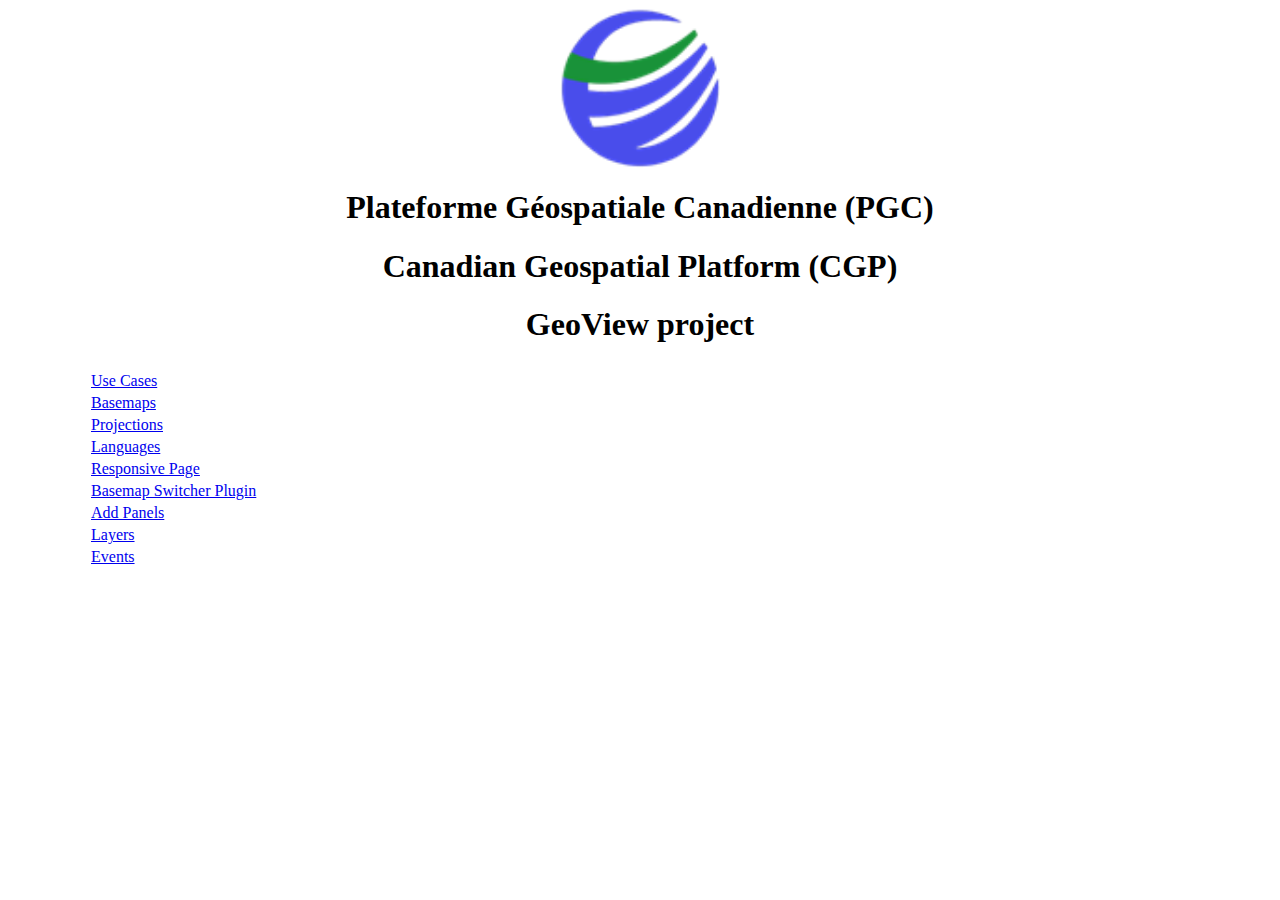
==== index.html @ de269e83 "Updates" ====
<!doctype html><html lang="en"><head><meta charset="UTF-8"/><meta name="viewport" content="width=device-width,initial-scale=1"/><title>Canadian Geospatial Platform Viewer</title><link rel="shortcut icon" href="./favicon.ico"/><style>.logo {
                height: 160px;
                width: 160px;
            }
            .center {
                display: block;
                margin-left: auto;
                margin-right: auto;
                text-align: center;
            }
            .samplePage-Text {
                margin-left: 80px;
            }</style><script src="gcpv-main.js"></script></head><body><div><table><tbody><tr><img class="center logo" alt="logo" src="./img/Logo.png"/></tr><tr><h1 class="center"><strong>Plateforme Géospatiale Canadienne (PGC)</strong></h1><h1 class="center"><strong>Canadian Geospatial Platform (CGP)</strong></h1><h1 class="center"><strong>GeoView project</strong></h1></tr><tr><td><a class="samplePage-Text" href="./usecases.html">Use Cases</a></td></tr><tr><td><a class="samplePage-Text" href="./basemaps.html">Basemaps</a></td></tr><tr><td><a class="samplePage-Text" href="./projections.html">Projections</a></td></tr><tr><td><a class="samplePage-Text" href="./languages.html">Languages</a></td></tr><tr><td><a class="samplePage-Text" href="./responsive_page.html">Responsive Page</a></td></tr><tr><td><a class="samplePage-Text" href="./basemap-switcher.html">Basemap Switcher Plugin</a></td></tr><tr><td><a class="samplePage-Text" href="./add-panels.html">Add Panels</a></td></tr><tr><td><a class="samplePage-Text" href="./layers.html">Layers</a></td></tr><tr><td><a class="samplePage-Text" href="./events.html">Events</a></td></tr></tbody></table></div></body></html>
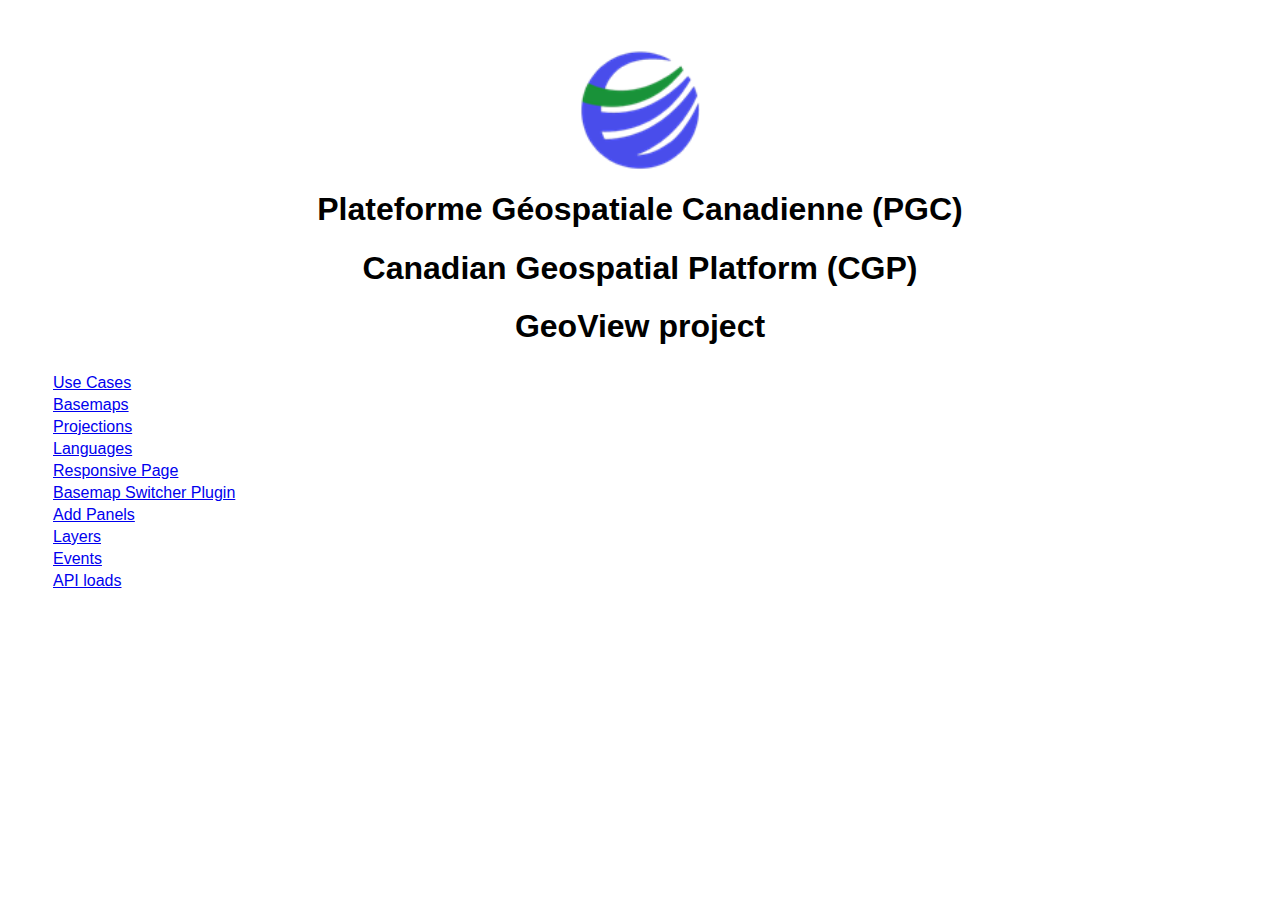
==== commit 72951141: "Updates" ====
--- a/index.html
+++ b/index.html
@@ -1,13 +1 @@
-<!doctype html><html lang="en"><head><meta charset="UTF-8"/><meta name="viewport" content="width=device-width,initial-scale=1"/><title>Canadian Geospatial Platform Viewer</title><link rel="shortcut icon" href="./favicon.ico"/><style>.logo {
-                height: 160px;
-                width: 160px;
-            }
-            .center {
-                display: block;
-                margin-left: auto;
-                margin-right: auto;
-                text-align: center;
-            }
-            .samplePage-Text {
-                margin-left: 80px;
-            }</style><script src="gcpv-main.js"></script></head><body><div><table><tbody><tr><img class="center logo" alt="logo" src="./img/Logo.png"/></tr><tr><h1 class="center"><strong>Plateforme Géospatiale Canadienne (PGC)</strong></h1><h1 class="center"><strong>Canadian Geospatial Platform (CGP)</strong></h1><h1 class="center"><strong>GeoView project</strong></h1></tr><tr><td><a class="samplePage-Text" href="./usecases.html">Use Cases</a></td></tr><tr><td><a class="samplePage-Text" href="./basemaps.html">Basemaps</a></td></tr><tr><td><a class="samplePage-Text" href="./projections.html">Projections</a></td></tr><tr><td><a class="samplePage-Text" href="./languages.html">Languages</a></td></tr><tr><td><a class="samplePage-Text" href="./responsive_page.html">Responsive Page</a></td></tr><tr><td><a class="samplePage-Text" href="./basemap-switcher.html">Basemap Switcher Plugin</a></td></tr><tr><td><a class="samplePage-Text" href="./add-panels.html">Add Panels</a></td></tr><tr><td><a class="samplePage-Text" href="./layers.html">Layers</a></td></tr><tr><td><a class="samplePage-Text" href="./events.html">Events</a></td></tr></tbody></table></div></body></html>+<!doctype html><html lang="en"><head><meta charset="UTF-8"/><meta name="viewport" content="width=device-width,initial-scale=1"/><title>Canadian Geospatial Platform Viewer</title><link rel="shortcut icon" href="./favicon.ico"/><link rel="stylesheet" href="css/style.css"/><script src="gcpv-main.js"></script></head><body><div><table><tbody><tr><img class="center-logo header-logo" alt="logo" src="./img/Logo.png"/></tr><tr><h1 class="header-title"><strong>Plateforme Géospatiale Canadienne (PGC)</strong></h1><h1 class="header-title"><strong>Canadian Geospatial Platform (CGP)</strong></h1><h1 class="header-title"><strong>GeoView project</strong></h1></tr><tr><td><a class="samplePage-Text" href="./usecases.html">Use Cases</a></td></tr><tr><td><a class="samplePage-Text" href="./basemaps.html">Basemaps</a></td></tr><tr><td><a class="samplePage-Text" href="./projections.html">Projections</a></td></tr><tr><td><a class="samplePage-Text" href="./languages.html">Languages</a></td></tr><tr><td><a class="samplePage-Text" href="./responsive_page.html">Responsive Page</a></td></tr><tr><td><a class="samplePage-Text" href="./basemap-switcher.html">Basemap Switcher Plugin</a></td></tr><tr><td><a class="samplePage-Text" href="./add-panels.html">Add Panels</a></td></tr><tr><td><a class="samplePage-Text" href="./layers.html">Layers</a></td></tr><tr><td><a class="samplePage-Text" href="./events.html">Events</a></td></tr><tr><td><a class="samplePage-Text" href="./api-loads.html?geoms=000183ed-8864-42f0-ae43-c4313a860720,0134527b-e2b0-421b-a5a0-18f6e2bb3dfb">API loads</a></td></tr></tbody></table></div></body></html>--- a/css/style.css
+++ b/css/style.css
@@ -0,0 +1,65 @@
+/* 
+This file is use to hold styles relative ti sample page
+No style for React viewer component should be here. To add style specific to the viewer go to src/assests/style
+  - theme.tsx for Material-UI
+  - style.css for specific viewer style
+  - vendor.css to override a third party library style 
+*/
+html {
+    font-family: 'Montserrat', sans-serif;
+}
+
+body {
+    margin: 0;
+    padding: 50px;
+}
+
+.map-continer {
+    height: 800px;
+}
+
+.panel {
+    display: inline-block;
+    background: #ffffff;
+    box-shadow: 0px 0px 5px 5px #666666;
+    -webkit-box-shadow: 2px 2px 5px 5x #666666;
+    -moz-box-shadow: 2px 2px 5px 5px #666666;
+    margin: 10px;
+    padding: 10px;
+    font-size: 12px;
+}
+
+.toolbar {
+    display: flex;
+    flex-direction: row;
+    justify-content: center;
+    width: 100%;
+    margin: 10px;
+}
+
+.header-title {
+    width: 100%;
+    text-align: center;
+}
+
+.header-table {
+    width: 1180px;
+    text-align: left;
+    margin: 0 auto;
+}
+
+.center-logo {
+    margin-left: auto;
+    margin-right: auto;
+}
+
+.header-logo {
+    display: block;
+    height: 120px;
+    width: 120px;
+    text-align: left;
+}
+
+.llwp-map {
+    height: 800px;
+}
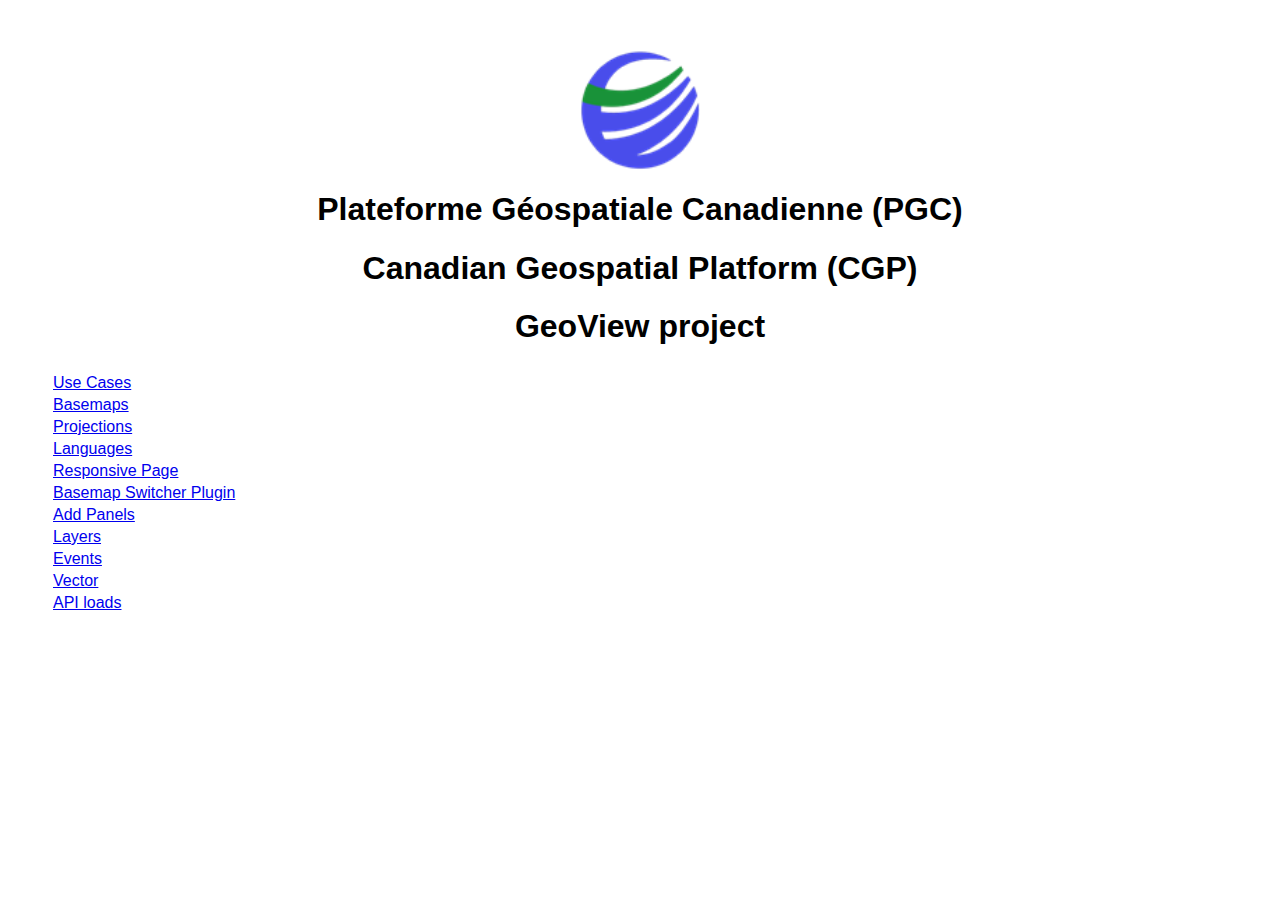
==== commit 5c6c8976: "Updates" ====
--- a/index.html
+++ b/index.html
@@ -1 +1 @@
-<!doctype html><html lang="en"><head><meta charset="UTF-8"/><meta name="viewport" content="width=device-width,initial-scale=1"/><title>Canadian Geospatial Platform Viewer</title><link rel="shortcut icon" href="./favicon.ico"/><link rel="stylesheet" href="css/style.css"/><script src="gcpv-main.js"></script></head><body><div><table><tbody><tr><img class="center-logo header-logo" alt="logo" src="./img/Logo.png"/></tr><tr><h1 class="header-title"><strong>Plateforme Géospatiale Canadienne (PGC)</strong></h1><h1 class="header-title"><strong>Canadian Geospatial Platform (CGP)</strong></h1><h1 class="header-title"><strong>GeoView project</strong></h1></tr><tr><td><a class="samplePage-Text" href="./usecases.html">Use Cases</a></td></tr><tr><td><a class="samplePage-Text" href="./basemaps.html">Basemaps</a></td></tr><tr><td><a class="samplePage-Text" href="./projections.html">Projections</a></td></tr><tr><td><a class="samplePage-Text" href="./languages.html">Languages</a></td></tr><tr><td><a class="samplePage-Text" href="./responsive_page.html">Responsive Page</a></td></tr><tr><td><a class="samplePage-Text" href="./basemap-switcher.html">Basemap Switcher Plugin</a></td></tr><tr><td><a class="samplePage-Text" href="./add-panels.html">Add Panels</a></td></tr><tr><td><a class="samplePage-Text" href="./layers.html">Layers</a></td></tr><tr><td><a class="samplePage-Text" href="./events.html">Events</a></td></tr><tr><td><a class="samplePage-Text" href="./api-loads.html?geoms=000183ed-8864-42f0-ae43-c4313a860720,0134527b-e2b0-421b-a5a0-18f6e2bb3dfb">API loads</a></td></tr></tbody></table></div></body></html>+<!doctype html><html lang="en"><head><meta charset="UTF-8"/><meta name="viewport" content="width=device-width,initial-scale=1"/><title>Canadian Geospatial Platform Viewer</title><link rel="shortcut icon" href="./favicon.ico"/><link rel="stylesheet" href="css/style.css"/><script src="gcpv-main.js"></script></head><body><div><table><tbody><tr><img class="center-logo header-logo" alt="logo" src="./img/Logo.png"/></tr><tr><h1 class="header-title"><strong>Plateforme Géospatiale Canadienne (PGC)</strong></h1><h1 class="header-title"><strong>Canadian Geospatial Platform (CGP)</strong></h1><h1 class="header-title"><strong>GeoView project</strong></h1></tr><tr><td><a class="samplePage-Text" href="./usecases.html">Use Cases</a></td></tr><tr><td><a class="samplePage-Text" href="./basemaps.html">Basemaps</a></td></tr><tr><td><a class="samplePage-Text" href="./projections.html">Projections</a></td></tr><tr><td><a class="samplePage-Text" href="./languages.html">Languages</a></td></tr><tr><td><a class="samplePage-Text" href="./responsive_page.html">Responsive Page</a></td></tr><tr><td><a class="samplePage-Text" href="./basemap-switcher.html">Basemap Switcher Plugin</a></td></tr><tr><td><a class="samplePage-Text" href="./add-panels.html">Add Panels</a></td></tr><tr><td><a class="samplePage-Text" href="./layers.html">Layers</a></td></tr><tr><td><a class="samplePage-Text" href="./events.html">Events</a></td></tr><tr><td><a class="samplePage-Text" href="./vector.html">Vector</a></td></tr><tr><td><a class="samplePage-Text" href="./api-loads.html?geoms=000183ed-8864-42f0-ae43-c4313a860720,0134527b-e2b0-421b-a5a0-18f6e2bb3dfb,0083baf1-8145-4207-a84f-3d85ef2943a5">API loads</a></td></tr></tbody></table></div></body></html>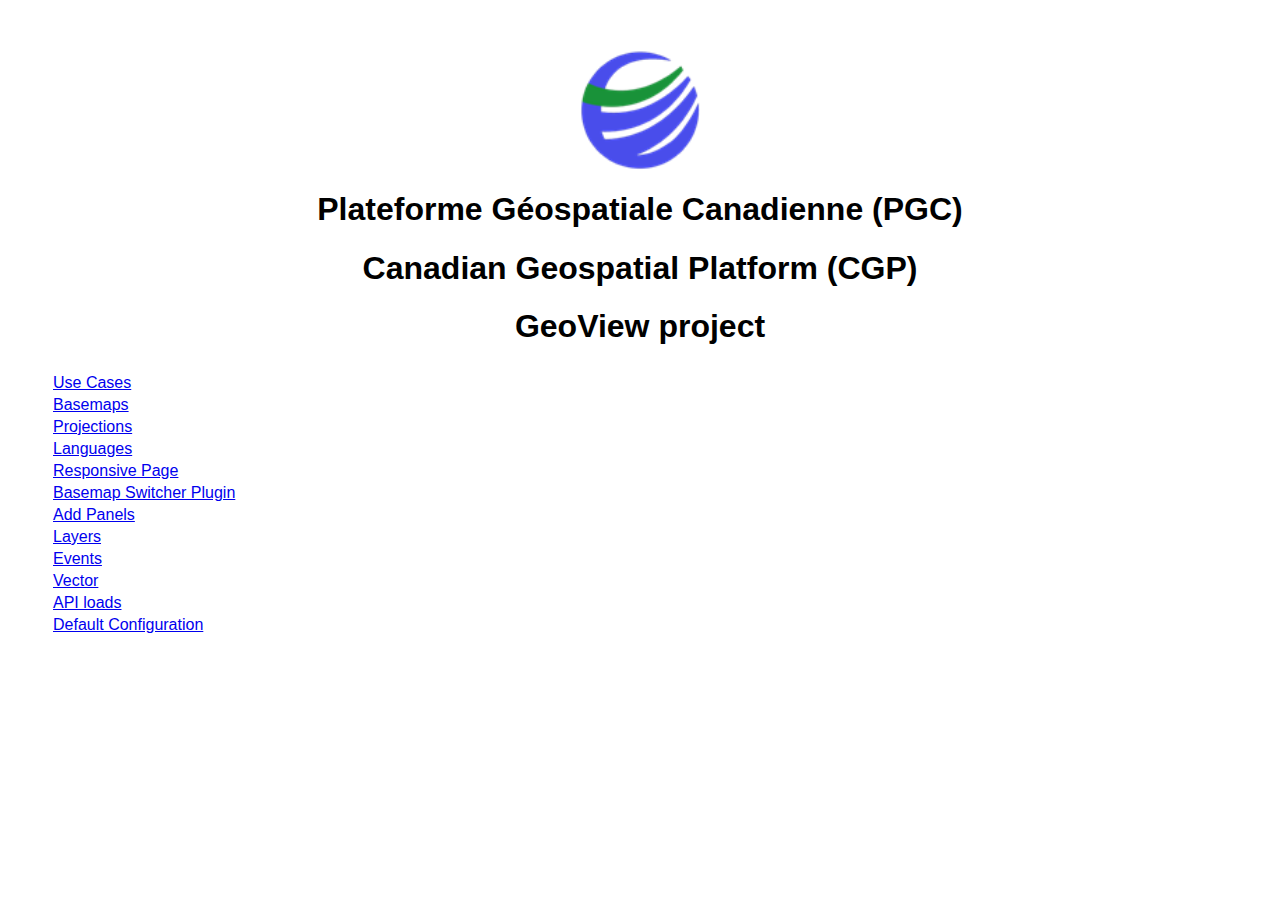
==== commit 3d1512e7: "Updates" ====
--- a/index.html
+++ b/index.html
@@ -1 +1 @@
-<!doctype html><html lang="en"><head><meta charset="UTF-8"/><meta name="viewport" content="width=device-width,initial-scale=1"/><title>Canadian Geospatial Platform Viewer</title><link rel="shortcut icon" href="./favicon.ico"/><link rel="stylesheet" href="css/style.css"/><script src="gcpv-main.js"></script></head><body><div><table><tbody><tr><img class="center-logo header-logo" alt="logo" src="./img/Logo.png"/></tr><tr><h1 class="header-title"><strong>Plateforme Géospatiale Canadienne (PGC)</strong></h1><h1 class="header-title"><strong>Canadian Geospatial Platform (CGP)</strong></h1><h1 class="header-title"><strong>GeoView project</strong></h1></tr><tr><td><a class="samplePage-Text" href="./usecases.html">Use Cases</a></td></tr><tr><td><a class="samplePage-Text" href="./basemaps.html">Basemaps</a></td></tr><tr><td><a class="samplePage-Text" href="./projections.html">Projections</a></td></tr><tr><td><a class="samplePage-Text" href="./languages.html">Languages</a></td></tr><tr><td><a class="samplePage-Text" href="./responsive_page.html">Responsive Page</a></td></tr><tr><td><a class="samplePage-Text" href="./basemap-switcher.html">Basemap Switcher Plugin</a></td></tr><tr><td><a class="samplePage-Text" href="./add-panels.html">Add Panels</a></td></tr><tr><td><a class="samplePage-Text" href="./layers.html">Layers</a></td></tr><tr><td><a class="samplePage-Text" href="./events.html">Events</a></td></tr><tr><td><a class="samplePage-Text" href="./vector.html">Vector</a></td></tr><tr><td><a class="samplePage-Text" href="./api-loads.html?geoms=000183ed-8864-42f0-ae43-c4313a860720,0134527b-e2b0-421b-a5a0-18f6e2bb3dfb,0083baf1-8145-4207-a84f-3d85ef2943a5">API loads</a></td></tr></tbody></table></div></body></html>+<!doctype html><html lang="en"><head><meta charset="UTF-8"/><meta name="viewport" content="width=device-width,initial-scale=1"/><title>Canadian Geospatial Platform Viewer</title><link rel="shortcut icon" href="./favicon.ico"/><link rel="stylesheet" href="css/style.css"/><script src="gcpv-main.js"></script></head><body><div><table><tbody><tr><img class="center-logo header-logo" alt="logo" src="./img/Logo.png"/></tr><tr><h1 class="header-title"><strong>Plateforme Géospatiale Canadienne (PGC)</strong></h1><h1 class="header-title"><strong>Canadian Geospatial Platform (CGP)</strong></h1><h1 class="header-title"><strong>GeoView project</strong></h1></tr><tr><td><a class="samplePage-Text" href="./usecases.html">Use Cases</a></td></tr><tr><td><a class="samplePage-Text" href="./basemaps.html">Basemaps</a></td></tr><tr><td><a class="samplePage-Text" href="./projections.html">Projections</a></td></tr><tr><td><a class="samplePage-Text" href="./languages.html">Languages</a></td></tr><tr><td><a class="samplePage-Text" href="./responsive_page.html">Responsive Page</a></td></tr><tr><td><a class="samplePage-Text" href="./basemap-switcher.html">Basemap Switcher Plugin</a></td></tr><tr><td><a class="samplePage-Text" href="./add-panels.html">Add Panels</a></td></tr><tr><td><a class="samplePage-Text" href="./layers.html">Layers</a></td></tr><tr><td><a class="samplePage-Text" href="./events.html">Events</a></td></tr><tr><td><a class="samplePage-Text" href="./vector.html">Vector</a></td></tr><tr><td><a class="samplePage-Text" href="./api-loads.html?geoms=000183ed-8864-42f0-ae43-c4313a860720,0134527b-e2b0-421b-a5a0-18f6e2bb3dfb,0083baf1-8145-4207-a84f-3d85ef2943a5">API loads</a></td></tr><tr><td><a class="samplePage-Text" href="./default-config.html">Default Configuration</a></td></tr></tbody></table></div></body></html>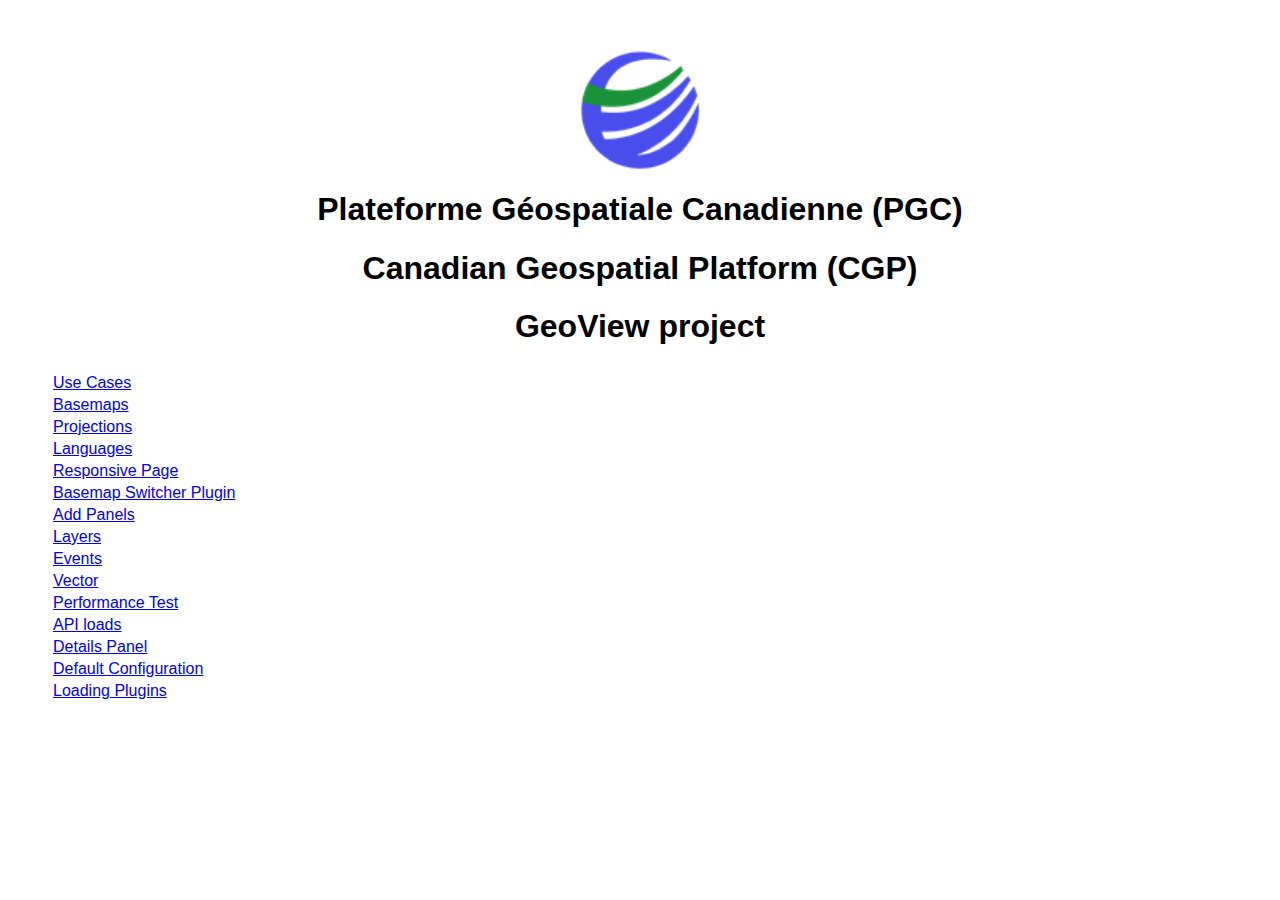
==== commit c857257d: "Updates" ====
--- a/index.html
+++ b/index.html
@@ -1 +1 @@
-<!doctype html><html lang="en"><head><meta charset="UTF-8"/><meta name="viewport" content="width=device-width,initial-scale=1"/><title>Canadian Geospatial Platform Viewer</title><link rel="shortcut icon" href="./favicon.ico"/><link rel="stylesheet" href="css/style.css"/><script src="gcpv-main.js"></script></head><body><div><table><tbody><tr><img class="center-logo header-logo" alt="logo" src="./img/Logo.png"/></tr><tr><h1 class="header-title"><strong>Plateforme Géospatiale Canadienne (PGC)</strong></h1><h1 class="header-title"><strong>Canadian Geospatial Platform (CGP)</strong></h1><h1 class="header-title"><strong>GeoView project</strong></h1></tr><tr><td><a class="samplePage-Text" href="./usecases.html">Use Cases</a></td></tr><tr><td><a class="samplePage-Text" href="./basemaps.html">Basemaps</a></td></tr><tr><td><a class="samplePage-Text" href="./projections.html">Projections</a></td></tr><tr><td><a class="samplePage-Text" href="./languages.html">Languages</a></td></tr><tr><td><a class="samplePage-Text" href="./responsive_page.html">Responsive Page</a></td></tr><tr><td><a class="samplePage-Text" href="./basemap-switcher.html">Basemap Switcher Plugin</a></td></tr><tr><td><a class="samplePage-Text" href="./add-panels.html">Add Panels</a></td></tr><tr><td><a class="samplePage-Text" href="./layers.html">Layers</a></td></tr><tr><td><a class="samplePage-Text" href="./events.html">Events</a></td></tr><tr><td><a class="samplePage-Text" href="./vector.html">Vector</a></td></tr><tr><td><a class="samplePage-Text" href="./api-loads.html?geoms=000183ed-8864-42f0-ae43-c4313a860720,0134527b-e2b0-421b-a5a0-18f6e2bb3dfb,0083baf1-8145-4207-a84f-3d85ef2943a5">API loads</a></td></tr><tr><td><a class="samplePage-Text" href="./default-config.html">Default Configuration</a></td></tr></tbody></table></div></body></html>+<!doctype html><html lang="en"><head><meta charset="UTF-8"/><meta name="viewport" content="width=device-width,initial-scale=1"/><title>Canadian Geospatial Platform Viewer</title><link rel="shortcut icon" href="./favicon.ico"/><link rel="stylesheet" href="css/style.css"/><script src="gcpv-main.js"></script></head><body><div><table><tbody><tr><img class="center-logo header-logo" alt="logo" src="./img/Logo.png"/></tr><tr><h1 class="index-header-title"><strong>Plateforme Géospatiale Canadienne (PGC)</strong></h1><h1 class="index-header-title"><strong>Canadian Geospatial Platform (CGP)</strong></h1><h1 class="index-header-title"><strong>GeoView project</strong></h1></tr><tr><td><a class="samplePage-Text" href="./usecases.html">Use Cases</a></td></tr><tr><td><a class="samplePage-Text" href="./basemaps.html">Basemaps</a></td></tr><tr><td><a class="samplePage-Text" href="./projections.html">Projections</a></td></tr><tr><td><a class="samplePage-Text" href="./languages.html">Languages</a></td></tr><tr><td><a class="samplePage-Text" href="./responsive_page.html">Responsive Page</a></td></tr><tr><td><a class="samplePage-Text" href="./basemap-switcher.html">Basemap Switcher Plugin</a></td></tr><tr><td><a class="samplePage-Text" href="./add-panels.html">Add Panels</a></td></tr><tr><td><a class="samplePage-Text" href="./layers.html">Layers</a></td></tr><tr><td><a class="samplePage-Text" href="./events.html">Events</a></td></tr><tr><td><a class="samplePage-Text" href="./vector.html">Vector</a></td></tr><tr><td><a class="samplePage-Text" href="./load-test.html">Performance Test</a></td></tr><tr><td><a class="samplePage-Text" href="./api-loads.html?geoms=000183ed-8864-42f0-ae43-c4313a860720,0134527b-e2b0-421b-a5a0-18f6e2bb3dfb,0083baf1-8145-4207-a84f-3d85ef2943a5">API loads</a></td></tr><tr><td><a class="samplePage-Text" href="./details-panel.html">Details Panel</a></td></tr><tr><td><a class="samplePage-Text" href="./default-config.html">Default Configuration</a></td></tr><tr><td><a class="samplePage-Text" href="./loading-plugins.html">Loading Plugins</a></td></tr></tbody></table></div></body></html>--- a/css/style.css
+++ b/css/style.css
@@ -1,5 +1,5 @@
 /* 
-This file is use to hold styles relative ti sample page
+This file is use to hold styles relative to sample page
 No style for React viewer component should be here. To add style specific to the viewer go to src/assests/style
   - theme.tsx for Material-UI
   - style.css for specific viewer style
@@ -12,6 +12,10 @@
 body {
     margin: 0;
     padding: 50px;
+}
+
+td {
+    width: 100%;
 }
 
 .map-continer {
@@ -37,9 +41,14 @@
     margin: 10px;
 }
 
+.index-header-title {
+    text-align: center;
+}
+
 .header-title {
-    width: 100%;
     text-align: center;
+    position: absolute;
+    left: 0;
 }
 
 .header-table {
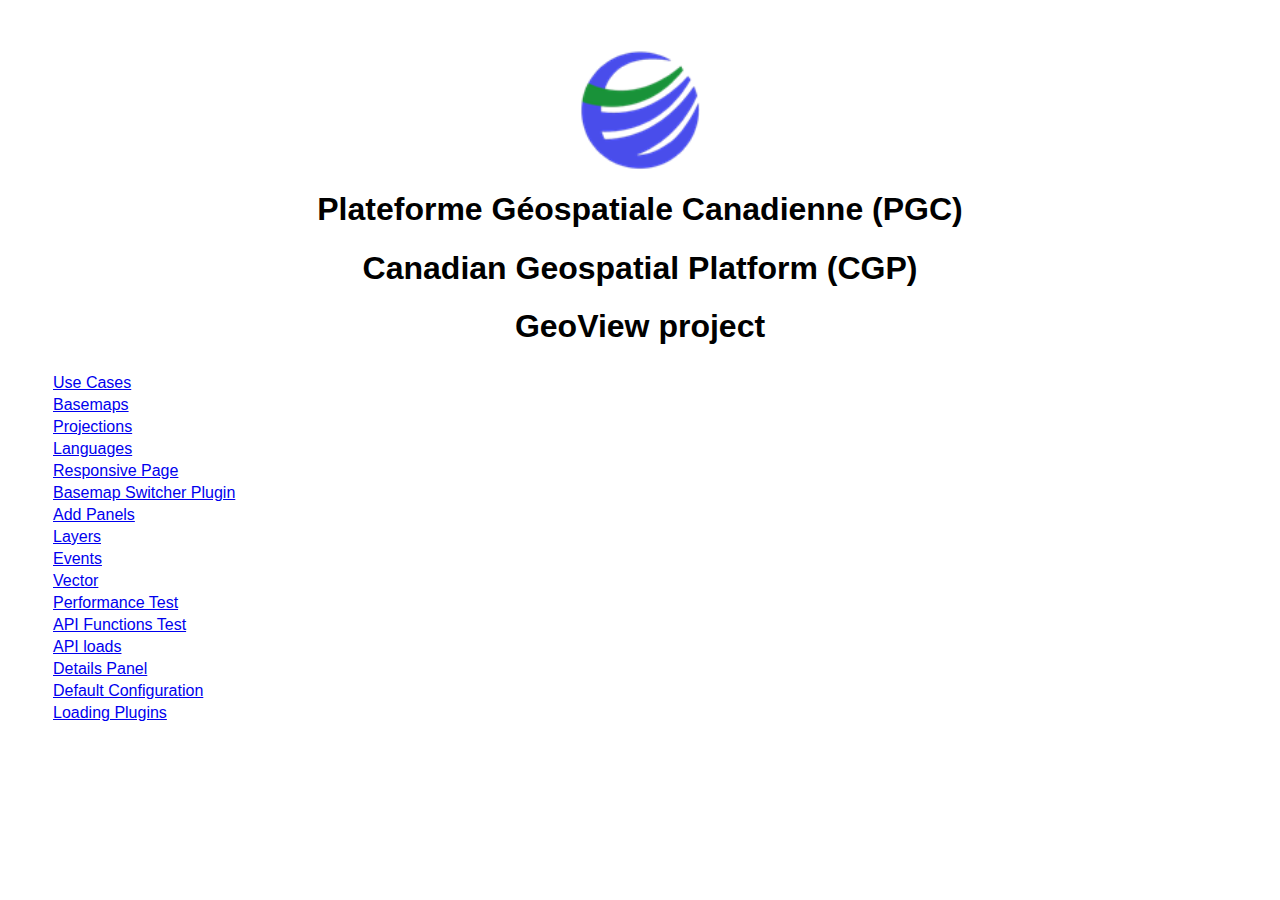
==== commit 3b8a0d08: "Updates" ====
--- a/index.html
+++ b/index.html
@@ -1 +1 @@
-<!doctype html><html lang="en"><head><meta charset="UTF-8"/><meta name="viewport" content="width=device-width,initial-scale=1"/><title>Canadian Geospatial Platform Viewer</title><link rel="shortcut icon" href="./favicon.ico"/><link rel="stylesheet" href="css/style.css"/><script src="gcpv-main.js"></script></head><body><div><table><tbody><tr><img class="center-logo header-logo" alt="logo" src="./img/Logo.png"/></tr><tr><h1 class="index-header-title"><strong>Plateforme Géospatiale Canadienne (PGC)</strong></h1><h1 class="index-header-title"><strong>Canadian Geospatial Platform (CGP)</strong></h1><h1 class="index-header-title"><strong>GeoView project</strong></h1></tr><tr><td><a class="samplePage-Text" href="./usecases.html">Use Cases</a></td></tr><tr><td><a class="samplePage-Text" href="./basemaps.html">Basemaps</a></td></tr><tr><td><a class="samplePage-Text" href="./projections.html">Projections</a></td></tr><tr><td><a class="samplePage-Text" href="./languages.html">Languages</a></td></tr><tr><td><a class="samplePage-Text" href="./responsive_page.html">Responsive Page</a></td></tr><tr><td><a class="samplePage-Text" href="./basemap-switcher.html">Basemap Switcher Plugin</a></td></tr><tr><td><a class="samplePage-Text" href="./add-panels.html">Add Panels</a></td></tr><tr><td><a class="samplePage-Text" href="./layers.html">Layers</a></td></tr><tr><td><a class="samplePage-Text" href="./events.html">Events</a></td></tr><tr><td><a class="samplePage-Text" href="./vector.html">Vector</a></td></tr><tr><td><a class="samplePage-Text" href="./load-test.html">Performance Test</a></td></tr><tr><td><a class="samplePage-Text" href="./api-loads.html?geoms=000183ed-8864-42f0-ae43-c4313a860720,0134527b-e2b0-421b-a5a0-18f6e2bb3dfb,0083baf1-8145-4207-a84f-3d85ef2943a5">API loads</a></td></tr><tr><td><a class="samplePage-Text" href="./details-panel.html">Details Panel</a></td></tr><tr><td><a class="samplePage-Text" href="./default-config.html">Default Configuration</a></td></tr><tr><td><a class="samplePage-Text" href="./loading-plugins.html">Loading Plugins</a></td></tr></tbody></table></div></body></html>+<!doctype html><html lang="en"><head><meta charset="UTF-8"/><meta name="viewport" content="width=device-width,initial-scale=1"/><title>Canadian Geospatial Platform Viewer</title><link rel="shortcut icon" href="./favicon.ico"/><link rel="stylesheet" href="css/style.css"/><script src="gcpv-main.js"></script></head><body><div><table><tbody><tr><img class="center-logo header-logo" alt="logo" src="./img/Logo.png"/></tr><tr><h1 class="index-header-title"><strong>Plateforme Géospatiale Canadienne (PGC)</strong></h1><h1 class="index-header-title"><strong>Canadian Geospatial Platform (CGP)</strong></h1><h1 class="index-header-title"><strong>GeoView project</strong></h1></tr><tr><td><a class="samplePage-Text" href="./usecases.html">Use Cases</a></td></tr><tr><td><a class="samplePage-Text" href="./basemaps.html">Basemaps</a></td></tr><tr><td><a class="samplePage-Text" href="./projections.html">Projections</a></td></tr><tr><td><a class="samplePage-Text" href="./languages.html">Languages</a></td></tr><tr><td><a class="samplePage-Text" href="./responsive_page.html">Responsive Page</a></td></tr><tr><td><a class="samplePage-Text" href="./basemap-switcher.html">Basemap Switcher Plugin</a></td></tr><tr><td><a class="samplePage-Text" href="./add-panels.html">Add Panels</a></td></tr><tr><td><a class="samplePage-Text" href="./layers.html">Layers</a></td></tr><tr><td><a class="samplePage-Text" href="./events.html">Events</a></td></tr><tr><td><a class="samplePage-Text" href="./vector.html">Vector</a></td></tr><tr><td><a class="samplePage-Text" href="./load-test.html">Performance Test</a></td></tr><tr><td><a class="samplePage-Text" href="./api-functions-test.html">API Functions Test</a></td></tr><tr><td><a class="samplePage-Text" href="./api-loads.html?geoms=000183ed-8864-42f0-ae43-c4313a860720,0134527b-e2b0-421b-a5a0-18f6e2bb3dfb,0083baf1-8145-4207-a84f-3d85ef2943a5">API loads</a></td></tr><tr><td><a class="samplePage-Text" href="./details-panel.html">Details Panel</a></td></tr><tr><td><a class="samplePage-Text" href="./default-config.html">Default Configuration</a></td></tr><tr><td><a class="samplePage-Text" href="./loading-plugins.html">Loading Plugins</a></td></tr></tbody></table></div></body></html>